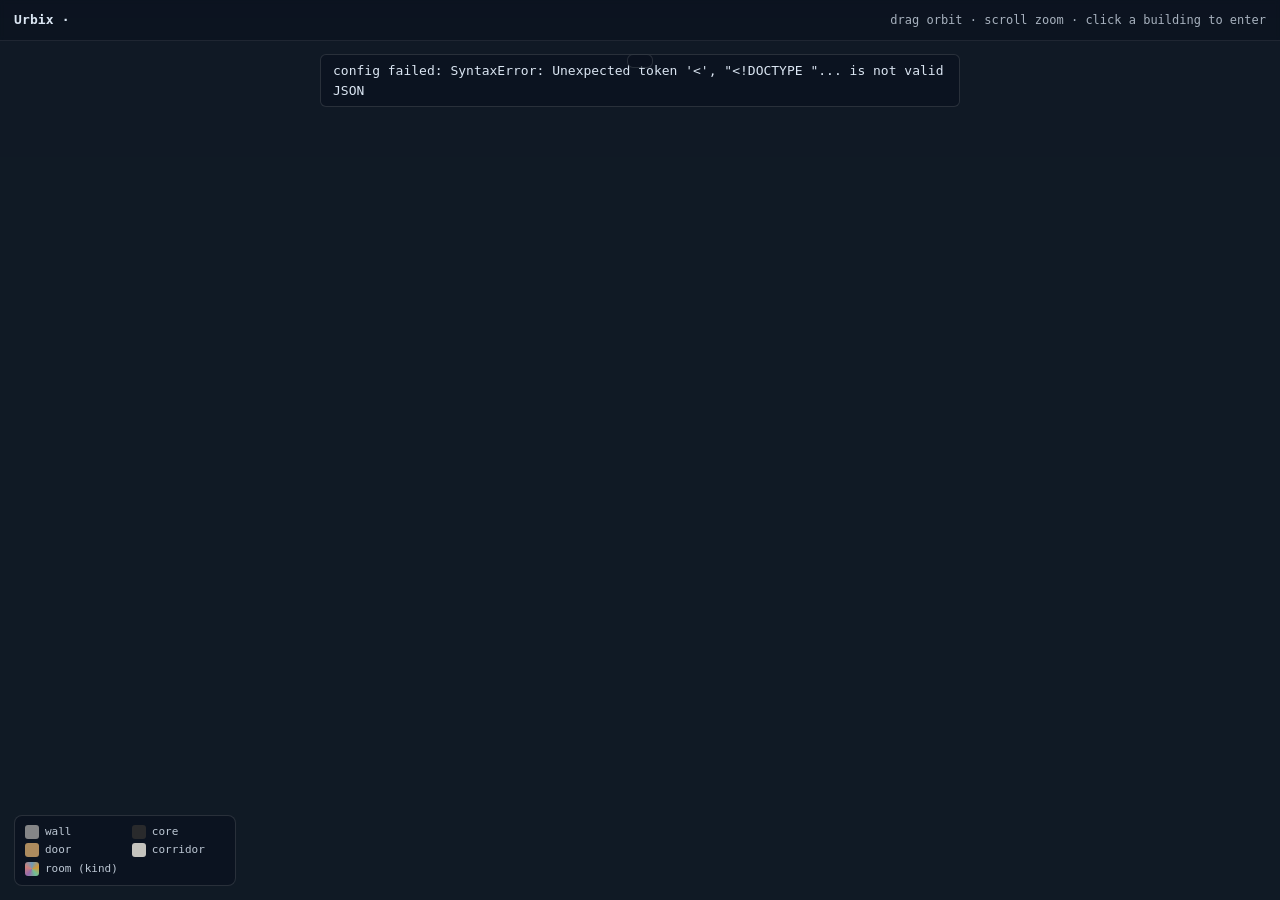
==== 3d-explorer-sdk/server/www/index.html @ aad89bfa "Add C micro-server and Three.js web explorer" ====
<!DOCTYPE html>
<html lang="en">
<head>
<meta charset="utf-8">
<meta name="viewport" content="width=device-width, initial-scale=1">
<title>Urbix — 3D City Explorer</title>
<link rel="stylesheet" href="style.css">
<script type="importmap">
  { "imports": { "three": "./vendor/three.module.js",
                 "three/addons/": "./vendor/" } }
</script>
</head>
<body>
<canvas id="gl"></canvas>

<div id="hud">
  <div class="hud-top">
    <span class="title">Urbix · <span id="seed"></span></span>
    <span class="hint" id="mode-hint">drag orbit · scroll zoom · click a building to enter</span>
  </div>
  <div id="status">loading config…</div>
  <div id="storey" class="hidden">
    <label>storey <b id="storey-n"></b>/<span id="storey-total"></span></label>
    <input id="storey-slider" type="range" min="0" max="0" value="0">
  </div>
  <div id="legend">
    <div class="legend-row"><span class="sw" style="background:#9a9a9a"></span>wall</div>
    <div class="legend-row"><span class="sw" style="background:#2f2f2f"></span>core</div>
    <div class="legend-row"><span class="sw" style="background:#c9a06a"></span>door</div>
    <div class="legend-row"><span class="sw" style="background:#e6e2da"></span>corridor</div>
    <div class="legend-row"><span class="sw stub"></span>room (kind)</div>
  </div>
</div>
<div id="popup" class="hidden"></div>

<script type="module" src="app.js"></script>
</body>
</html>
---- 3d-explorer-sdk/server/www/style.css ----
html, body { margin: 0; padding: 0; overflow: hidden; background: #0e1622; height: 100%; }
#gl { width: 100vw; height: 100vh; display: block; }

#hud {
  position: fixed; inset: 0; pointer-events: none;
  color: #dbe6f3; font: 13px/1.5 "SF Mono", ui-monospace, Menlo, monospace;
  display: flex; flex-direction: column; justify-content: space-between;
}
.hud-top {
  display: flex; justify-content: space-between; align-items: baseline; gap: 12px;
  padding: 10px 14px; background: rgba(10,18,30,.55); backdrop-filter: blur(2px);
  border-bottom: 1px solid rgba(255,255,255,.08);
}
.title { font-weight: 600; letter-spacing: .01em; }
.hint { opacity: .75; font-size: 12px; }

#status, #popup {
  position: fixed; left: 50%; transform: translateX(-50%);
  background: rgba(10,18,30,.7); border: 1px solid rgba(255,255,255,.12);
  padding: 6px 12px; border-radius: 6px;
}
#status { top: 54px; }
#popup { top: 54px; }

#storey {
  position: fixed; right: 14px; bottom: 14px; pointer-events: auto;
  background: rgba(10,18,30,.7); border: 1px solid rgba(255,255,255,.12);
  padding: 8px 12px; border-radius: 8px; text-align: right;
}
#storey.hidden { display: none; }
#storey-slider { width: 180px; accent-color: #6ea8ff; }

#legend {
  position: fixed; left: 14px; bottom: 14px; padding: 8px 10px;
  background: rgba(10,18,30,.7); border: 1px solid rgba(255,255,255,.12);
  border-radius: 8px; font-size: 11px; display: grid; grid-template-columns: 1fr 1fr;
  gap: 2px 14px;
}
.legend-row { display: flex; align-items: center; gap: 6px; opacity: .85; }
.sw { width: 14px; height: 14px; border-radius: 3px; display: inline-block; }
.sw.stub {
  background: conic-gradient(#7fb3d5,#f5b041,#82e0aa,#af7ac5,#f1948a,#7fb3d5);
}
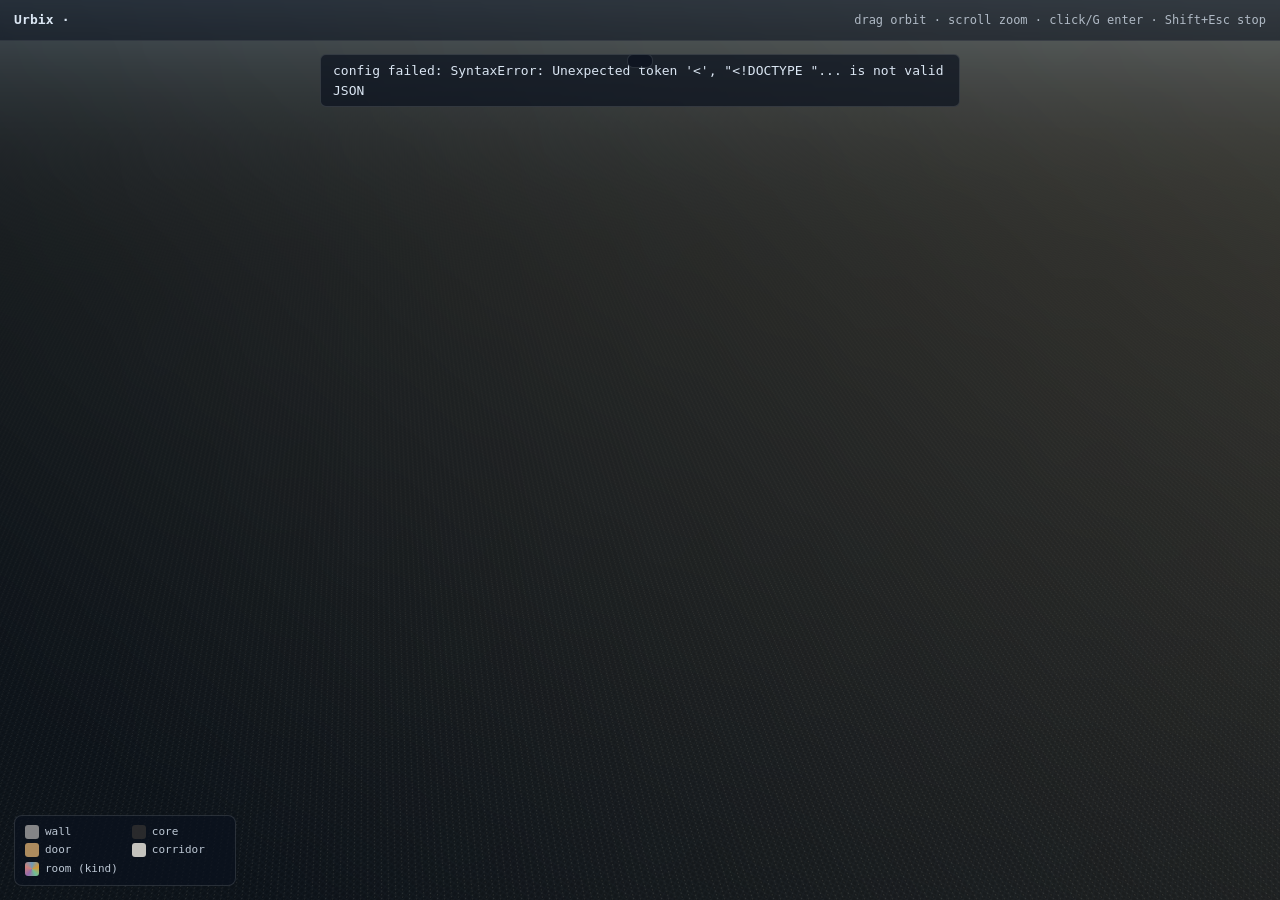
==== commit 083a4568: "Add walkable interior transitions and shutdown to explorer" ====
--- a/3d-explorer-sdk/server/www/index.html
+++ b/3d-explorer-sdk/server/www/index.html
@@ -16,7 +16,7 @@
 <div id="hud">
   <div class="hud-top">
     <span class="title">Urbix · <span id="seed"></span></span>
-    <span class="hint" id="mode-hint">drag orbit · scroll zoom · click a building to enter</span>
+    <span class="hint" id="mode-hint">drag orbit · scroll zoom · click/G enter · Shift+Esc stop</span>
   </div>
   <div id="status">loading config…</div>
   <div id="storey" class="hidden">
@@ -32,6 +32,11 @@
   </div>
 </div>
 <div id="popup" class="hidden"></div>
+<div id="fade"></div>
+<div id="shutdown" class="hidden">
+  <div class="shutdown-card">server stopped</div>
+  <div class="shutdown-note">You can close this tab now.</div>
+</div>
 
 <script type="module" src="app.js"></script>
 </body>
--- a/3d-explorer-sdk/server/www/style.css
+++ b/3d-explorer-sdk/server/www/style.css
@@ -40,4 +40,26 @@
 .sw { width: 14px; height: 14px; border-radius: 3px; display: inline-block; }
 .sw.stub {
   background: conic-gradient(#7fb3d5,#f5b041,#82e0aa,#af7ac5,#f1948a,#7fb3d5);
-}+}
+
+#fade {
+  position: fixed; inset: 0; z-index: 30;
+  background: #05070c; pointer-events: none;
+  opacity: 0; transition: opacity .45s ease;
+}
+#fade.on { opacity: 1; }
+
+#shutdown {
+  position: fixed; inset: 0; z-index: 40;
+  background: #05070c; text-align: center;
+  color: #dbe6f3; font: 13px/1.6 "SF Mono", ui-monospace, Menlo, monospace;
+  display: flex; flex-direction: column; align-items: center; justify-content: center;
+  gap: 10px;
+}
+#shutdown .shutdown-card {
+  font-size: 18px; font-weight: 600; letter-spacing: .06em;
+  padding: 14px 22px; border: 1px solid rgba(255,255,255,.15);
+  background: rgba(10,18,30,.7); border-radius: 8px;
+}
+#shutdown .shutdown-note { opacity: .7; }
+#shutdown.hidden { display: none; }
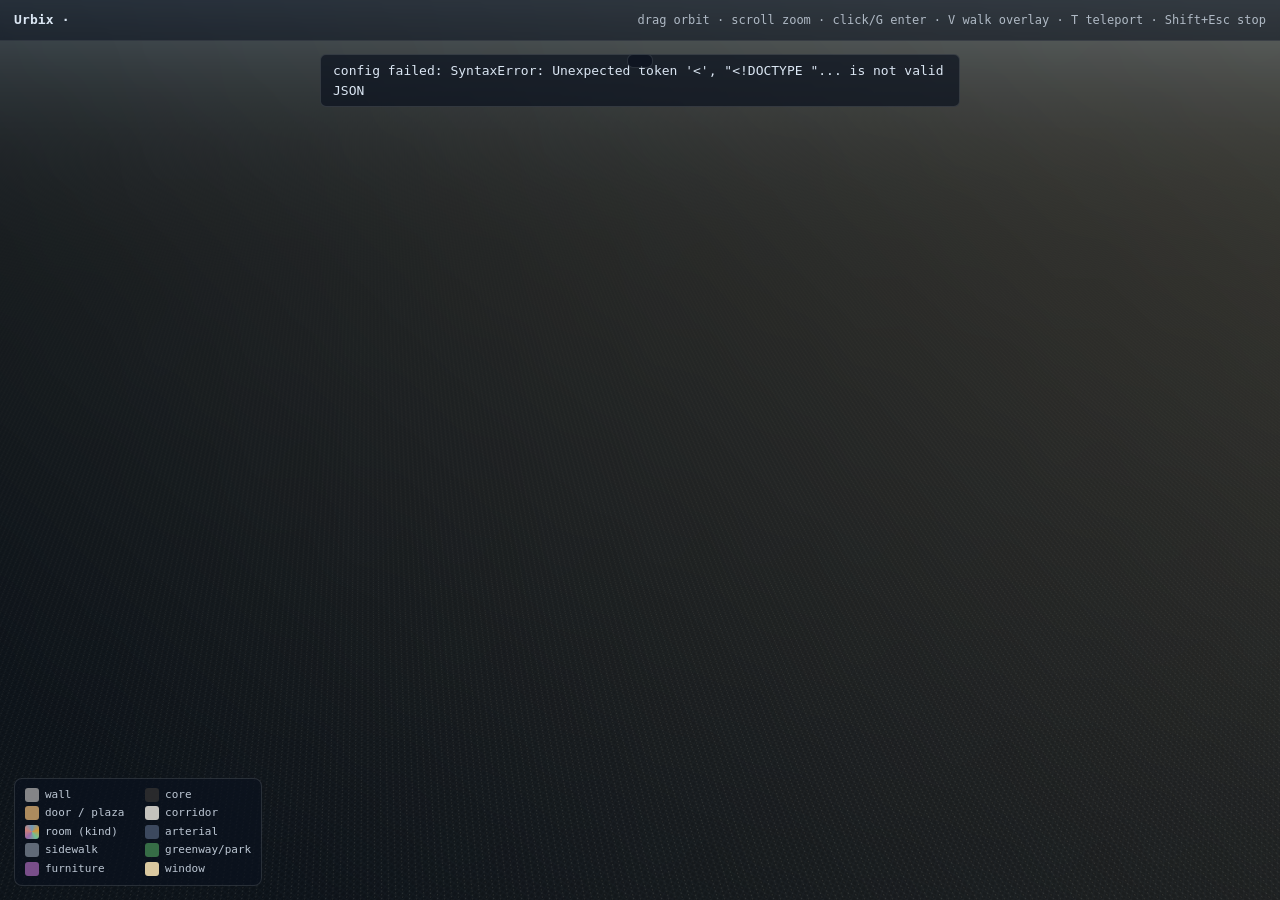
==== commit 3f71186e: "Refresh 3D-explorer SDK to 0.15.0 with urbanism and interior finish" ====
--- a/3d-explorer-sdk/server/www/index.html
+++ b/3d-explorer-sdk/server/www/index.html
@@ -16,7 +16,7 @@
 <div id="hud">
   <div class="hud-top">
     <span class="title">Urbix · <span id="seed"></span></span>
-    <span class="hint" id="mode-hint">drag orbit · scroll zoom · click/G enter · Shift+Esc stop</span>
+    <span class="hint" id="mode-hint">drag orbit · scroll zoom · click/G enter · V walk overlay · T teleport · Shift+Esc stop</span>
   </div>
   <div id="status">loading config…</div>
   <div id="storey" class="hidden">
@@ -26,9 +26,14 @@
   <div id="legend">
     <div class="legend-row"><span class="sw" style="background:#9a9a9a"></span>wall</div>
     <div class="legend-row"><span class="sw" style="background:#2f2f2f"></span>core</div>
-    <div class="legend-row"><span class="sw" style="background:#c9a06a"></span>door</div>
+    <div class="legend-row"><span class="sw" style="background:#c9a06a"></span>door / plaza</div>
     <div class="legend-row"><span class="sw" style="background:#e6e2da"></span>corridor</div>
     <div class="legend-row"><span class="sw stub"></span>room (kind)</div>
+    <div class="legend-row"><span class="sw" style="background:#46536a"></span>arterial</div>
+    <div class="legend-row"><span class="sw" style="background:#707a88"></span>sidewalk</div>
+    <div class="legend-row"><span class="sw" style="background:#3f7d4e"></span>greenway/park</div>
+    <div class="legend-row"><span class="sw" style="background:#8e5a9e"></span>furniture</div>
+    <div class="legend-row"><span class="sw" style="background:#ffe9b8"></span>window</div>
   </div>
 </div>
 <div id="popup" class="hidden"></div>
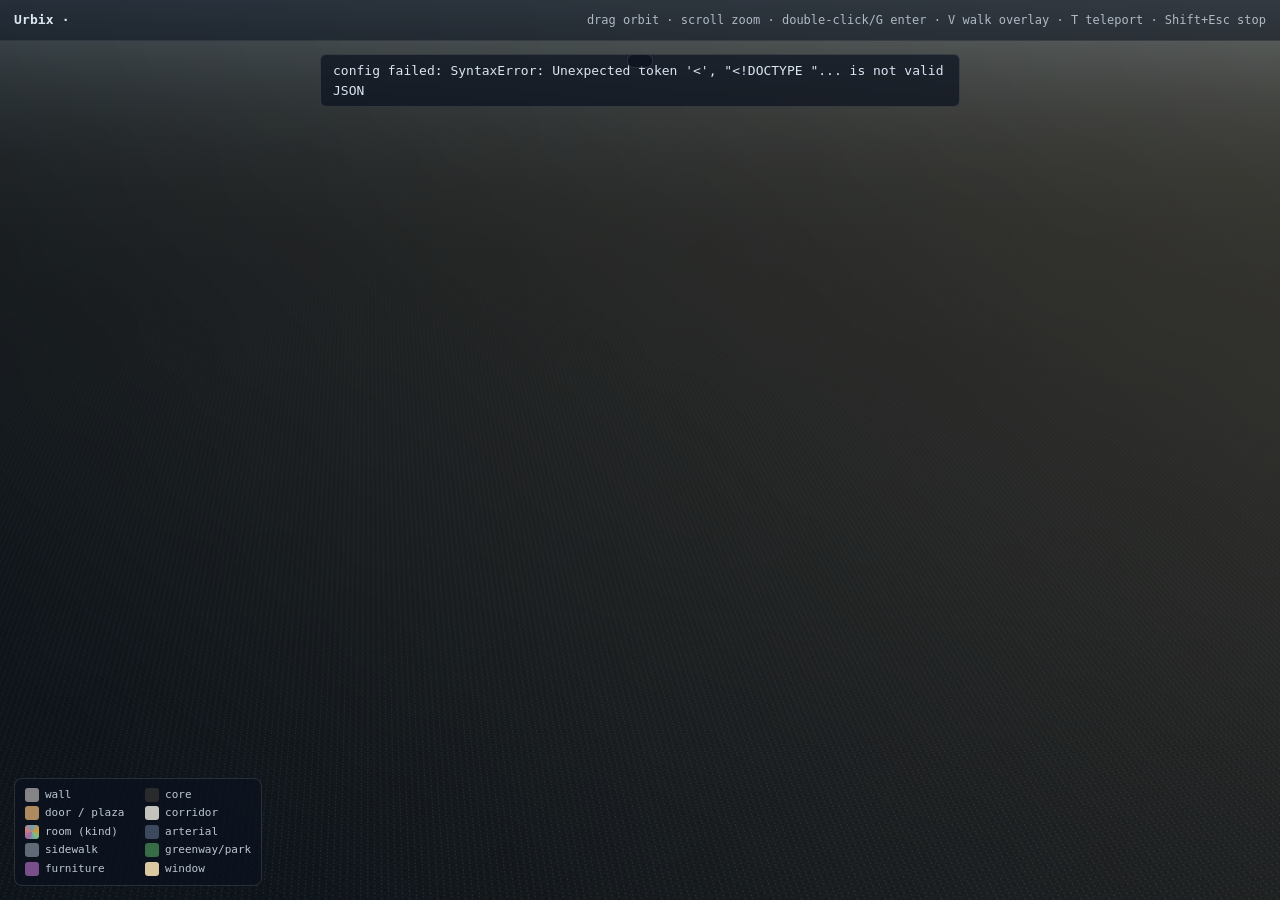
==== commit 793dcaa0: "Enter buildings on double-click so orbit drags stay free" ====
--- a/3d-explorer-sdk/server/www/index.html
+++ b/3d-explorer-sdk/server/www/index.html
@@ -16,7 +16,7 @@
 <div id="hud">
   <div class="hud-top">
     <span class="title">Urbix · <span id="seed"></span></span>
-    <span class="hint" id="mode-hint">drag orbit · scroll zoom · click/G enter · V walk overlay · T teleport · Shift+Esc stop</span>
+    <span class="hint" id="mode-hint">drag orbit · scroll zoom · double-click/G enter · V walk overlay · T teleport · Shift+Esc stop</span>
   </div>
   <div id="status">loading config…</div>
   <div id="storey" class="hidden">
